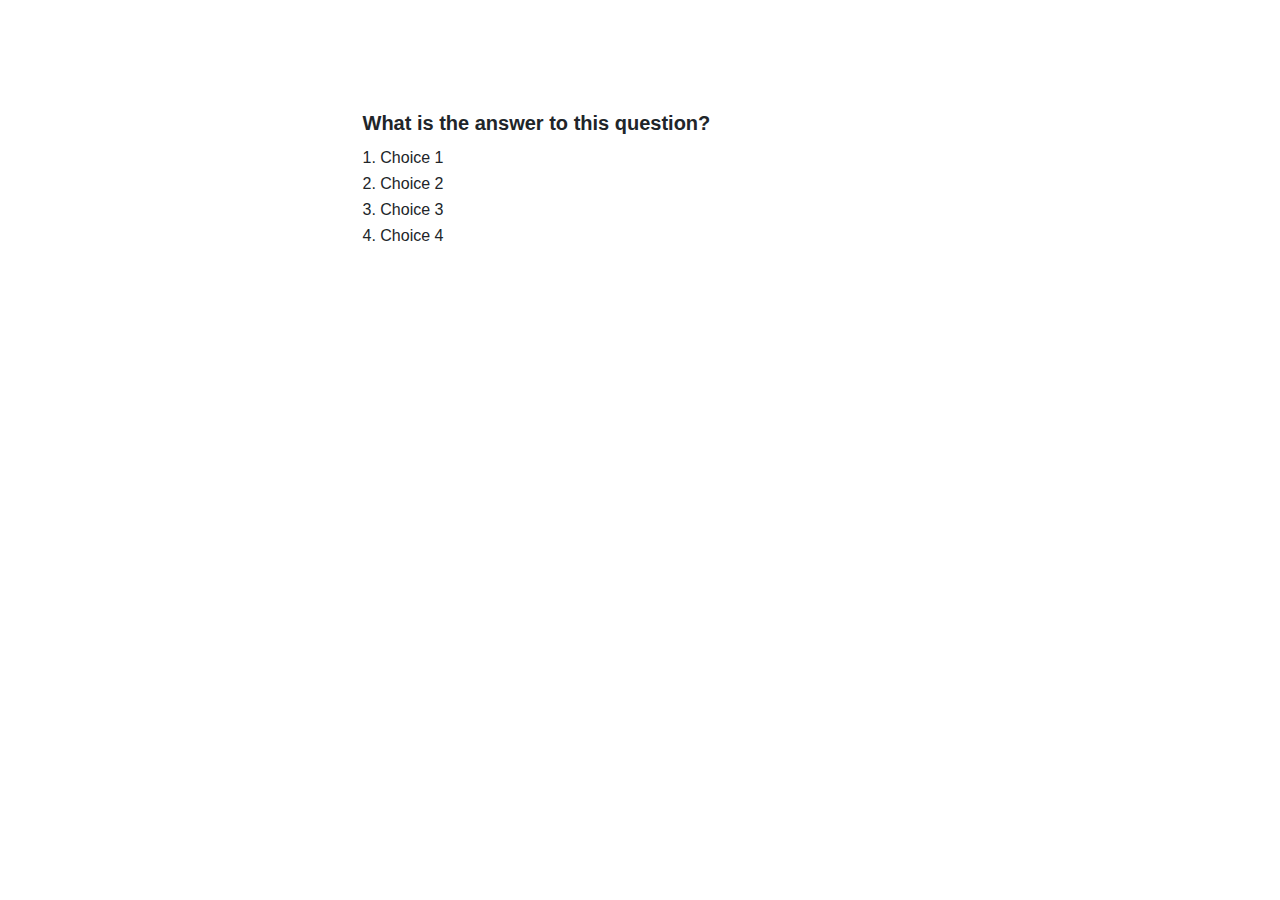
==== game.html @ 2dcc04c2 "added game.html and game.css files" ====
<!DOCTYPE html>
<html lang="en">

<head>
    <meta charset="UTF-8">
    <meta name="viewport" content="width=device-width, initial-scale=1.0">
    <meta http-equiv="X-UA-Compatible" content="ie=edge">
    <title>Coding Quiz</title>
    <link rel="stylesheet" href="https://maxcdn.bootstrapcdn.com/bootstrap/4.0.0/css/bootstrap.min.css">
    <link rel="stylesheet" href="https://stackpath.bootstrapcdn.com/font-awesome/4.7.0/css/font-awesome.min.css">
    <link rel="stylesheet" href="game.css">
</head>

<body>
    <div class="container">
        <div class="main">
            <h2 id="question">What is the answer to this question?</h2>
            <div class="choice-container"><br>
                <p class="choice-text">1. Choice 1</p>
            </div>

            <div class="choice-container">
                <p class="choice-text">2. Choice 2</p>
            </div>

            <div class="choice-container">
                <p class="choice-text">3. Choice 3</p>
            </div>

            <div class="choice-container">
                <p class="choice-text">4. Choice 4</p>
            </div>




        </div>

    </div>

    <script src="script.js"></script>
</body>
---- game.css ----
.container {
    width: 100%;
}

.main {
    width: 50%;
    text-align: left;
    margin-top: 10%;
    margin-left: 25%;
}

h2 {
    font-size: 20px;
    font-weight: bold;
}

.choice-container {
    line-height: 10px;
}
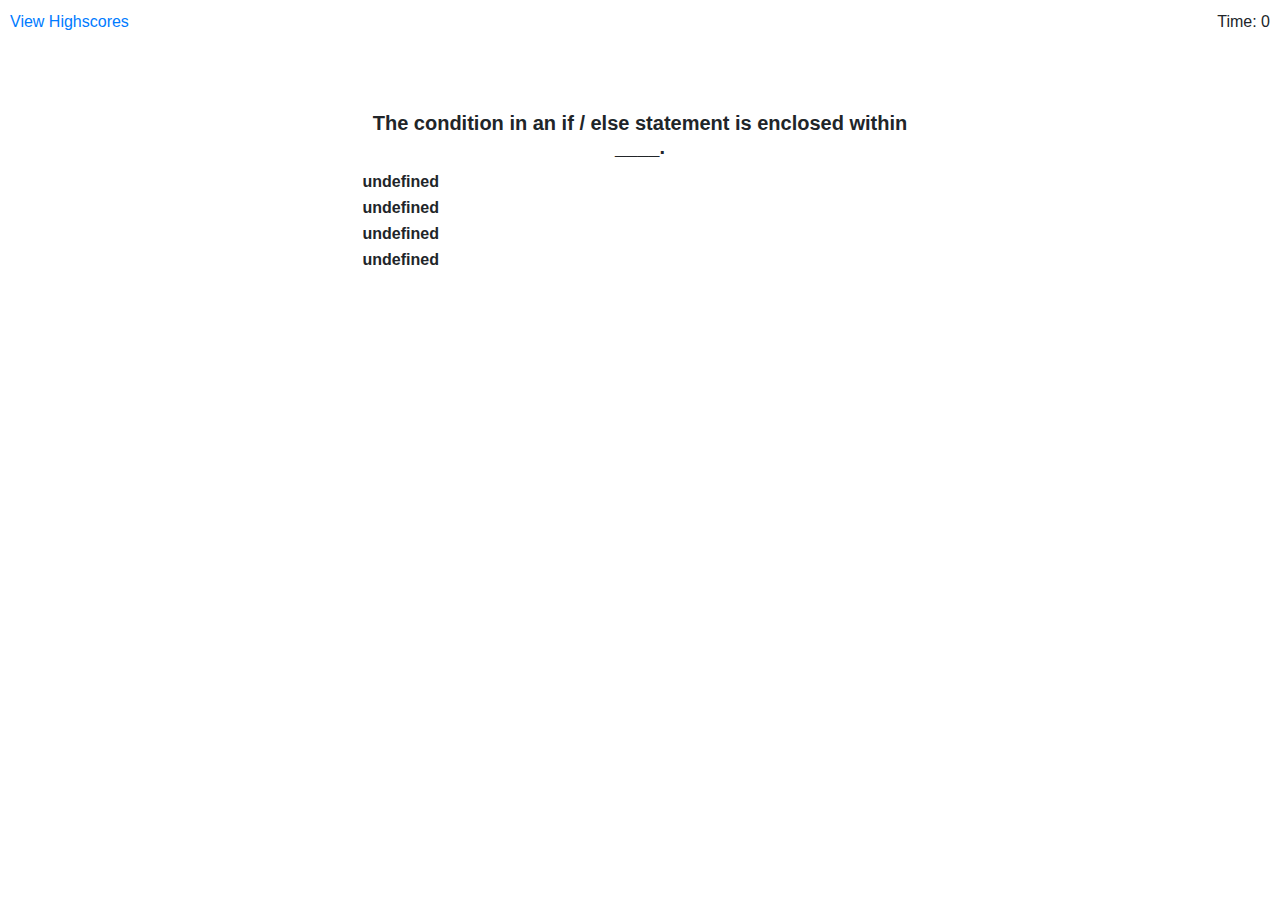
==== commit 42cbb7bd: "added highscore and timmer. started choice function" ====
--- a/game.html
+++ b/game.html
@@ -8,31 +8,32 @@
     <title>Coding Quiz</title>
     <link rel="stylesheet" href="https://maxcdn.bootstrapcdn.com/bootstrap/4.0.0/css/bootstrap.min.css">
     <link rel="stylesheet" href="https://stackpath.bootstrapcdn.com/font-awesome/4.7.0/css/font-awesome.min.css">
-    <link rel="stylesheet" href="game.css">
+    <link rel="stylesheet" href="style.css">
 </head>
 
 <body>
     <div class="container">
+        <div class="scores"><a href="highscores.html">View Highscores</a></div>
+
+        <div class="timer">Time: <span id="time">0</span></div>
+        
         <div class="main">
-            <h2 id="question">What is the answer to this question?</h2>
+            <h2 id="question"></h2>
             <div class="choice-container"><br>
-                <p class="choice-text">1. Choice 1</p>
+                <p class="choice-text"></p>
             </div>
 
             <div class="choice-container">
-                <p class="choice-text">2. Choice 2</p>
+                <p class="choice-text"></p>
             </div>
 
             <div class="choice-container">
-                <p class="choice-text">3. Choice 3</p>
+                <p class="choice-text"></p>
             </div>
 
             <div class="choice-container">
-                <p class="choice-text">4. Choice 4</p>
+                <p class="choice-text"></p>
             </div>
-
-
-
 
         </div>
 
--- a/style.css
+++ b/style.css
@@ -0,0 +1,47 @@
+.container {
+    width: 100%;
+}
+
+.main {
+    width: 50%;
+    text-align: center;
+    margin-top: 10%;
+    margin-left: 25%;
+}
+
+.scores {
+    position: absolute;
+    top: 10px;
+    left: 10px;
+}
+
+.timer {
+    position: absolute;
+    top: 10px;
+    right: 10px;
+}
+
+p {
+    font-weight: bold;
+
+}
+
+.submit-btn {
+    color: white;
+    background-color: purple;
+    padding: 5px 5px 5px 5px;
+
+}
+
+h2 {
+    font-size: 20px;
+    font-weight: bold;
+}
+
+.choice-container {
+    line-height: 10px;
+}
+
+.choice-text {
+    text-align: left;
+}